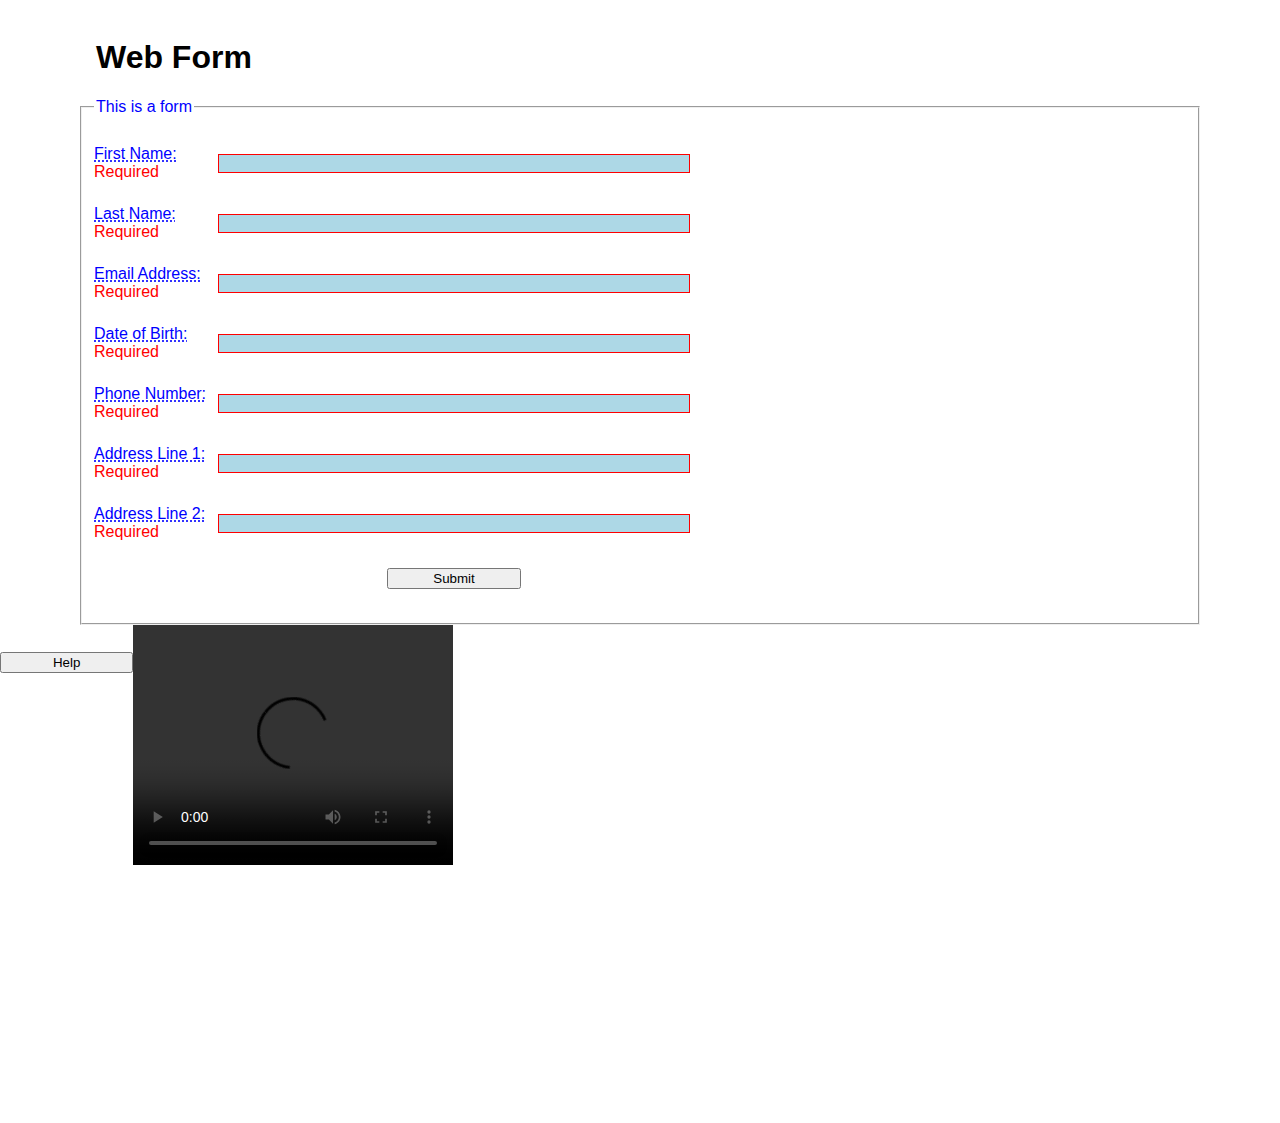
==== Rebecca/index.html @ 2367d9d0 "hello" ====
<!DOCTYPE html>
<html lang="en">
    <head>
        <meta charset="UTF-8">
        <title>Web Forms</title>
        <script src="js.js" defer></script>
        <link rel="stylesheet" href="https://cdnjs.cloudflare.com/ajax/libs/font-awesome/5.15.3/css/all.min.css">
        <link rel="stylesheet" href="style.css">
    </head>
    <body>
        <h1>Web Form</h1>

        <form>
            <fieldset>
                <legend>This is a form</legend>
                    <div class="container">
                        <label for="first"><abbr title="Please enter your first name.">First Name:</abbr></label>
                        <input type="text"
                                class="box"
                                name="first"
                                pattern="[A-Za-z]{2,}"
                                maxlength="20"
                                minlength="2"
                                required
                                onchange="validate(this)">
                        <div class="msg">Must start with a capital letter.</div>
                    </div>
                    <div class="container">
                        <label for="last"><abbr title="Please enter your last name.">Last Name:</abbr></label>
                        <input type="text"
                                class="box"
                                name="last"
                                pattern="[A-Za-z]{2,}"
                                maxlength="30"
                                minlength="2"
                                title="123"
                                required
                                onchange="validate(this)">
                        <div class="msg">Must start with a capital letter.</div>
                    </div>
                    <div class="container">
                        <label for="email"><abbr title="Please enter your email address.">Email Address:</abbr></label>
                        <input type="email"
                                class="box"
                                name="email"
                                maxlength="30"
                                minlength="2"
                                title="123"
                                required
                                onchange="validate(this)">
                        <div class="msg">Must be valid email address.</div>
                    </div>
                    <div class="container">
                        <label for="date"><abbr title="Please enter your date of birth.">Date of Birth:</abbr></label>
                        <input type="text"
                                onfocus="(this.type='date')"
                                onblur="(this.type='text')"
                                class="box"
                                name="date"
                                min="1900-01-01"
                                max="2021-01-01"
                                title="123"
                                required
                                onchange="validate(this)">
                        <div class="msg">Must be valid birthdate.</div>
                    </div>
                    <div class="container">
                        <label for="phone" title="sfsdffs"><abbr title="Please enter your phone number.">Phone Number:</abbr></label>
                        <input type="text"
                                class="box"
                                name="phone"
                                pattern="[0-9]{10}"
                                title="123"
                                required
                                onchange="validate(this)">
                        <div class="msg">Must be 10 digits long.</div>
                    </div>
                    <div class="container">
                        <label for="address1"><abbr title="Please enter the first line of your address.">Address Line 1:</abbr></label>
                        <input type="text"
                                class="box"
                                name="address1"
                                maxlength="40"
                                minlength="2"
                                title="123"
                                required
                                onchange="validate(this)">
                        <div class="msg">Must be valid address.</div>
                    </div>
                    <div class="container">
                        <label for="address2"><abbr title="Please enter the second line of your address.">Address Line 2:</abbr></label>
                        <input type="text"
                                class="box"
                                id="address2"
                                name="address2"
                                maxlength="40"
                                minlength="2"
                                title="123"
                                required
                                onchange="validate(this)">
                        <div class="msg">Must be valid address.</div>
                    <div class="button">
                        <button>Submit</button>
                    </div>
            </fieldset>
        </form>
        <div id="test">
            <button id="video-button">Help</video></button>
            <video width="320" height="240" controls>
                <source src="video.mp4" type="video/mp4">
                Your browser does not support the video tag.
            </video>
        </div>
    </body>
</html>
---- Rebecca/style.css ----
@media only screen and (min-width: 300px) {

    input {
        background-color: lightblue;
        font-family: Arial, Helvetica, sans-serif;
        width: 35em;
        justify-self: center;
        margin: 0.5em 0.25em;
        grid-area: main;
        margin: auto 0em;
        position: relative;
    }

    body {
        font-family: Arial, Helvetica, sans-serif;
        display: inline;
    }

    form {
        margin: auto;
    }

    h1 {
        margin-left: 3em;
    }

    button {
        width: 10em;
    }

    input:focus {
        background-color: lightpink;
    }

    fieldset {
        color: blue;
        margin: 0 5em;
    }

    legend {
        color: blue;
    }

    .msg {
        color: red;
        justify-self: start;
        display: none;
        grid-area: sidebar;
    }

    input:invalid  {
        border: solid 1px red;
    }
    
    input:valid {
        border: solid 1px green;
    }

    .box:invalid {
        border: red 1px solid;
    }
    
    .box:invalid:focus + .msg {
        display: block;
    }

    .container {
        display: grid;
        grid-template-columns: 10em 35em 5em;
        grid-template-rows: auto;
        grid-template-areas: 
    "main main sidebar"
    "footer footer .";
        justify-items: center;
        margin: 1.5em 0;
    }

    label:after {
        display: block;
        content: "Required";
        color: red;
    }

    label {
        justify-self: start;
        grid-area: main;
    }

    button {
        margin-top: 2em;
    }

    .button {
        display: inline;
        grid-area: footer;
    }

    video {
        position: absolute;
    }
    
    #video-button:hover ~ video {
        display: none;
        z-index: 1;
    }

    #test {
        position: relative; 
        width: 30em;
        height: 30em;
    }

    .cls-2, .cls-3 {
        color: red;
    }

    .cls-4 {
        display: none;
    }

    img {
        height: 400px;
        width: 400px;
    }
}
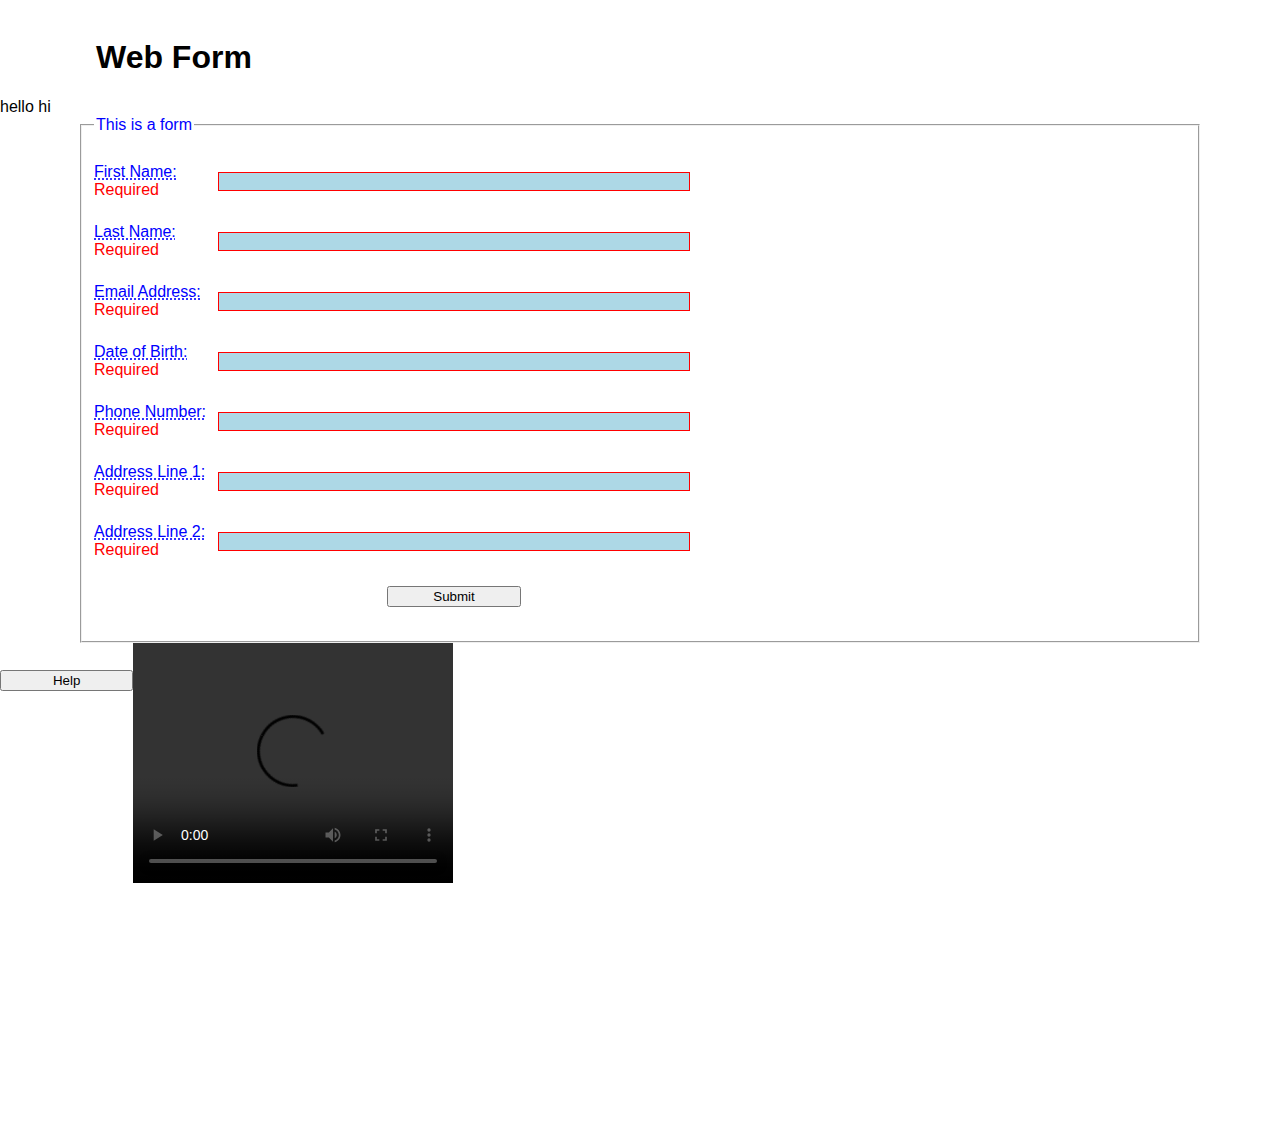
==== commit 1a84b7fa: "hi" ====
--- a/Rebecca/index.html
+++ b/Rebecca/index.html
@@ -9,7 +9,7 @@
     </head>
     <body>
         <h1>Web Form</h1>
-
+hello hi
         <form>
             <fieldset>
                 <legend>This is a form</legend>
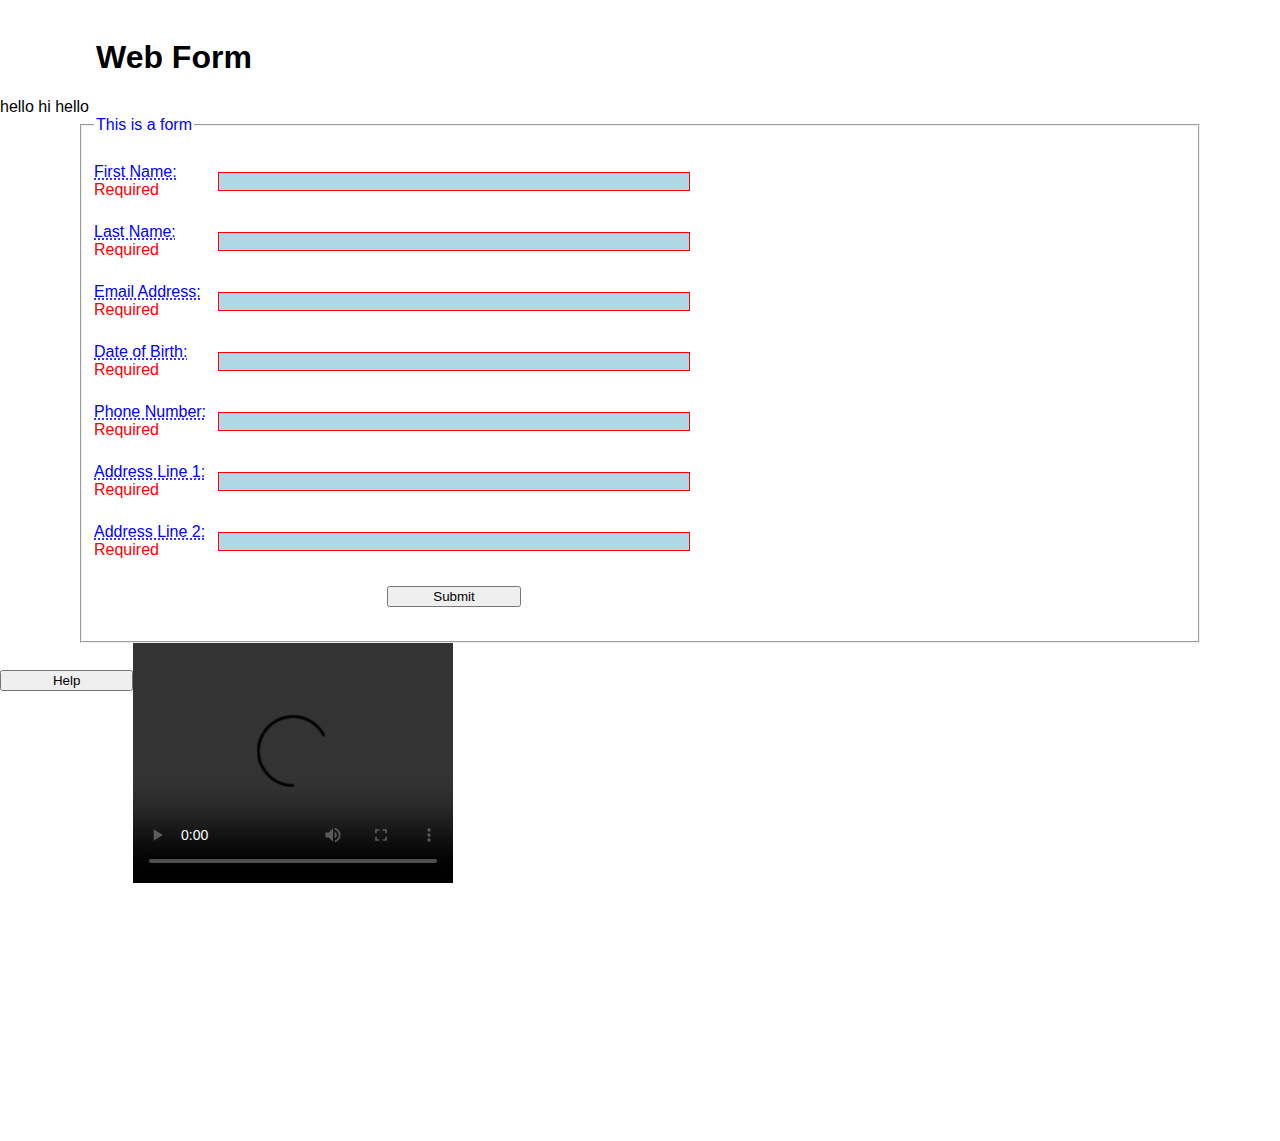
==== commit 90f14417: "hello" ====
--- a/Rebecca/index.html
+++ b/Rebecca/index.html
@@ -9,7 +9,7 @@
     </head>
     <body>
         <h1>Web Form</h1>
-hello hi
+hello hi hello
         <form>
             <fieldset>
                 <legend>This is a form</legend>
